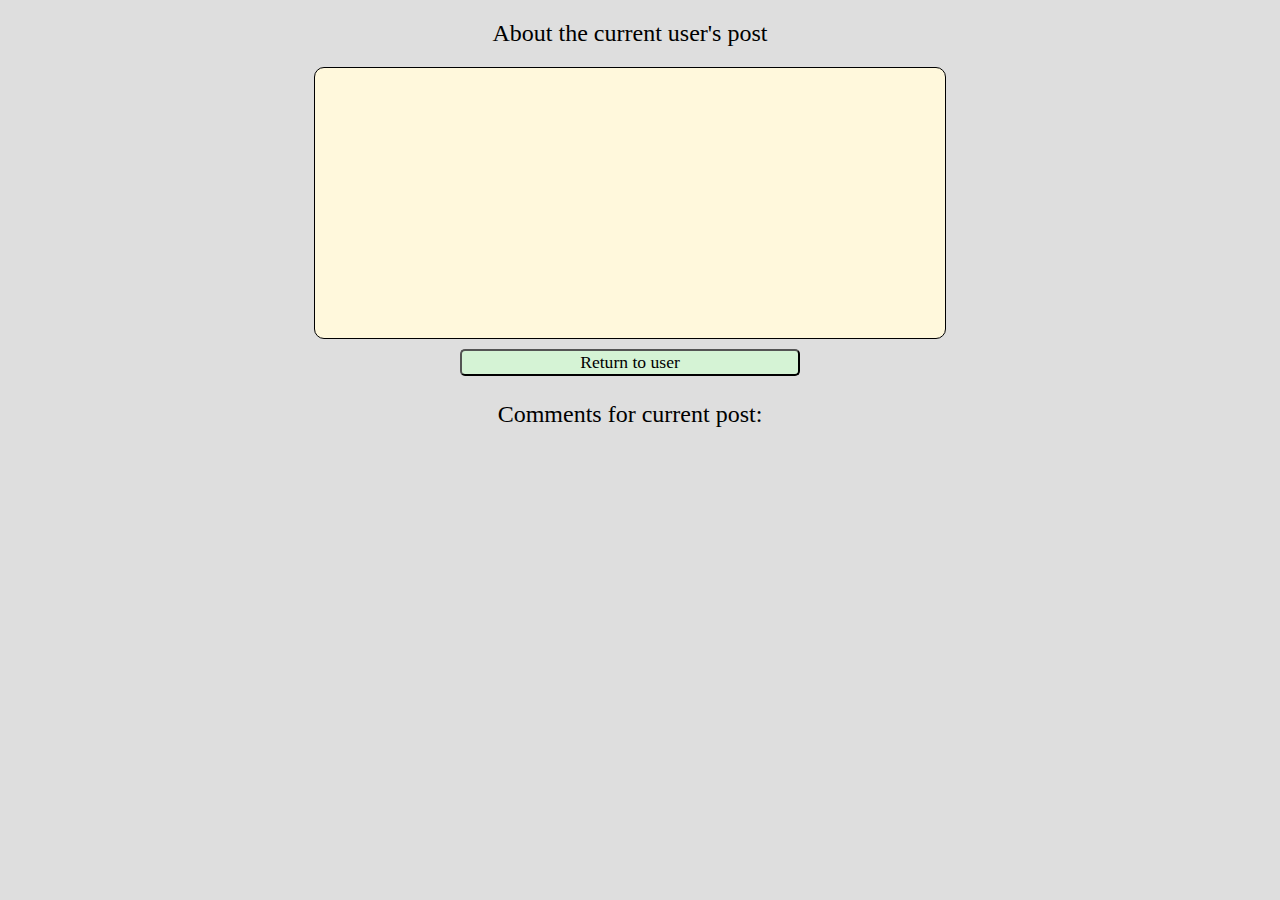
==== post-details.html @ 17327636 "Project 1.0" ====
<!doctype html>
<html lang="en">
<head>
    <meta charset="UTF-8">
    <meta name="viewport"
          content="width=device-width, user-scalable=no, initial-scale=1.0, maximum-scale=1.0, minimum-scale=1.0">
    <meta http-equiv="X-UA-Compatible" content="ie=edge">
    <title>post details</title>
    <link href="styles/normalize.css" rel="stylesheet">
    <link href="styles/main.css" rel="stylesheet">
    <link href="styles/post-details.css" rel="stylesheet">
</head>
<body>
    <h1 class="header">About the current user's post</h1>
    <div id="post-comments">
        <div class="content"></div>
        <form method="post" name="form">
            <button class="button">Return to user</button>
        </form>
        <h2 class="header">Comments for current post:</h2>
        <div class="comments"></div>
    </div>
    <script src="scripts/post_details.js"></script>
</body>
</html>
---- styles/main.css ----
body {
    background-color: #DEDEDE;
    padding: 0 calc(20px - (100vw - 100%)) 0 0;
}

#main-block, #block, #container, #post-comments, .content, .comments,
.comments div, .user, .posts, .post  {
    display: flex;
}

#main-block, .user, #post-comments, #block, .post {
    align-items: center;
}

#main-block, .user, #post-comments, .content, .comments div, #block, .post {
    flex-direction: column;
}

#container, .comments, .posts {
    flex-wrap: wrap;
}

#container, #block, form, .posts {
    width: 100%;
}

.user, .content, .comments div, .data, .post {
    border: 1px solid black;
}

.data p, .content p:nth-child(4), .content p:nth-child(4) {
    border: 1px solid gray;
}

#container, .user, .content, .comments div {
    justify-content: space-evenly;
}

.header, form, .post {
    text-align: center;
}

#container {
    height: 100%;
}

.header {
    font: 1.5em "Palatino", serif;
    height: 30%;
    padding: 20px;
}

.user, form, .post, .comments div, .data p, .content p:nth-child(4) {
    margin: 10px;
}

.comments div, .content p:nth-child(4), .comments div p:nth-child(5),
.content, .data {
    border-radius: 10px;
}

.user, .button, .data p, .post, .about-post, .submit {
    border-radius: 5px;
}

.content, .data, .post, .comments div {
    overflow: hidden;
}

.user {
    background-color: #E9E7D4;
    height: 130px;
    width: 40%;
}

.header, p {
    margin: 0;
}

form {
    margin-bottom: 5px;
}

.button {
    background-color: #D5F3D5;
    font: 1.1em "Palatino", serif;
    width: 90%;
}

.button:hover, .submit:hover {
    background-color: #92F7B8;
}

.hide-posts, br {
    display: none;
}
---- styles/post-details.css ----
.content p:nth-child(1), .content p:nth-child(2) {
    font: 1.1em "Palatino", serif;
}

.content {
    background-color: cornsilk;
    height: 30vh;
    width: 50%;
}

.content p:nth-child(3) {
    font: 1.0em "Arial", sans-serif;
}

.content p:nth-child(4) {
    font: italic 1.2em "Fira Sans", serif;
    text-align: match-parent;
}

.comments {
    justify-content: space-around;
}

.comments div {
    background-color: aliceblue;
    height: 25vh;
    width: 23%;
}

.comments div p:nth-child(5) {
    font: italic 0.8em "Fira Sans", serif;
    margin: 5px;
}

.comments div p:nth-child(1), .comments p:nth-child(2), .comments p:nth-child(3) {
    font: 0.8em "Palatino", serif;
}

.comments div p:nth-child(4) {
    font: 0.6em "Arial", sans-serif;
}

form {
    width: 30%;
}

p {
    padding-left: 10px;
}
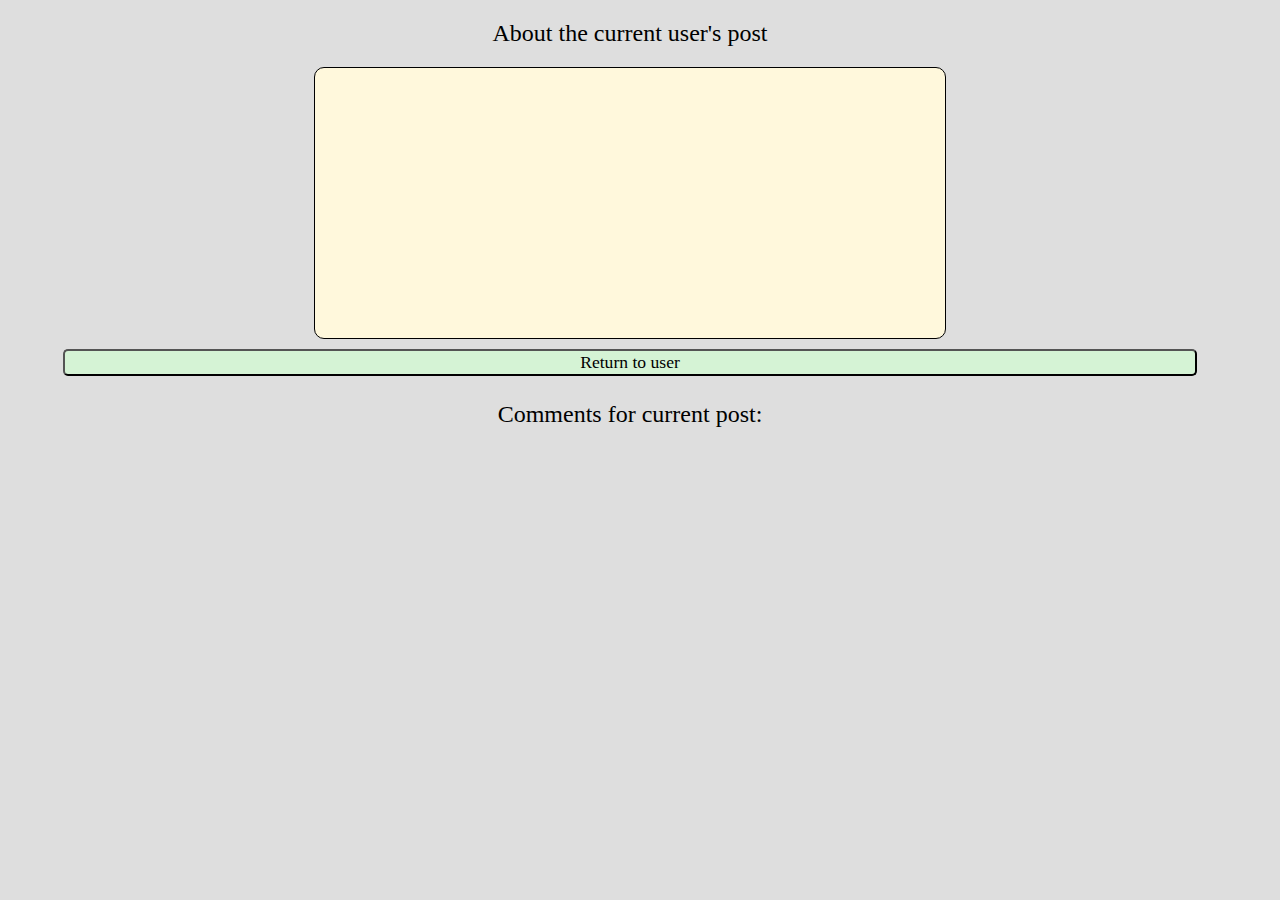
==== commit 7c5ff1ba: "Project add import main.css" ====
--- a/post-details.html
+++ b/post-details.html
@@ -6,9 +6,7 @@
           content="width=device-width, user-scalable=no, initial-scale=1.0, maximum-scale=1.0, minimum-scale=1.0">
     <meta http-equiv="X-UA-Compatible" content="ie=edge">
     <title>post details</title>
-    <link href="styles/normalize.css" rel="stylesheet">
     <link href="styles/main.css" rel="stylesheet">
-    <link href="styles/post-details.css" rel="stylesheet">
 </head>
 <body>
     <h1 class="header">About the current user's post</h1>
--- a/styles/main.css
+++ b/styles/main.css
@@ -1,3 +1,7 @@
+@import "normalize.css";
+@import "user-details.css";
+@import "post-details.css";
+
 body {
     background-color: #DEDEDE;
     padding: 0 calc(20px - (100vw - 100%)) 0 0;
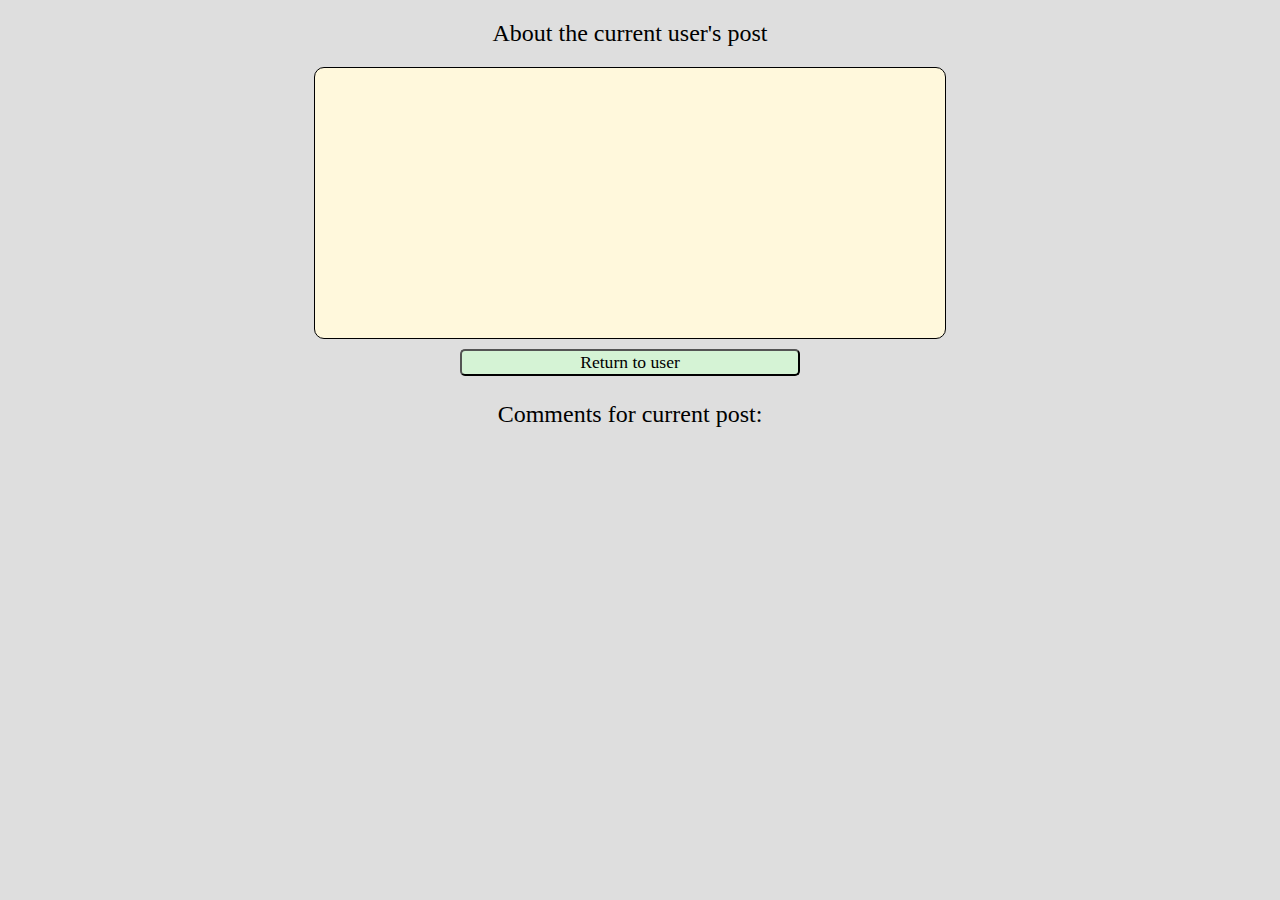
==== commit d07da003: "Project add import main.css" ====
--- a/post-details.html
+++ b/post-details.html
@@ -7,6 +7,7 @@
     <meta http-equiv="X-UA-Compatible" content="ie=edge">
     <title>post details</title>
     <link href="styles/main.css" rel="stylesheet">
+    <link href="styles/post-details.css" rel="stylesheet">
 </head>
 <body>
     <h1 class="header">About the current user's post</h1>
--- a/styles/main.css
+++ b/styles/main.css
@@ -1,6 +1,5 @@
 @import "normalize.css";
 @import "user-details.css";
-@import "post-details.css";
 
 body {
     background-color: #DEDEDE;
--- a/styles/post-details.css
+++ b/styles/post-details.css
@@ -0,0 +1,49 @@
+.content p:nth-child(1), .content p:nth-child(2) {
+    font: 1.1em "Palatino", serif;
+}
+
+.content {
+    background-color: cornsilk;
+    height: 30vh;
+    width: 50%;
+}
+
+.content p:nth-child(3) {
+    font: 1.0em "Arial", sans-serif;
+}
+
+.content p:nth-child(4) {
+    font: italic 1.2em "Fira Sans", serif;
+    text-align: match-parent;
+}
+
+.comments {
+    justify-content: space-around;
+}
+
+.comments div {
+    background-color: aliceblue;
+    height: 25vh;
+    width: 23%;
+}
+
+.comments div p:nth-child(5) {
+    font: italic 0.8em "Fira Sans", serif;
+    margin: 5px;
+}
+
+.comments div p:nth-child(1), .comments p:nth-child(2), .comments p:nth-child(3) {
+    font: 0.8em "Palatino", serif;
+}
+
+.comments div p:nth-child(4) {
+    font: 0.6em "Arial", sans-serif;
+}
+
+form {
+    width: 30%;
+}
+
+p {
+    padding-left: 10px;
+}